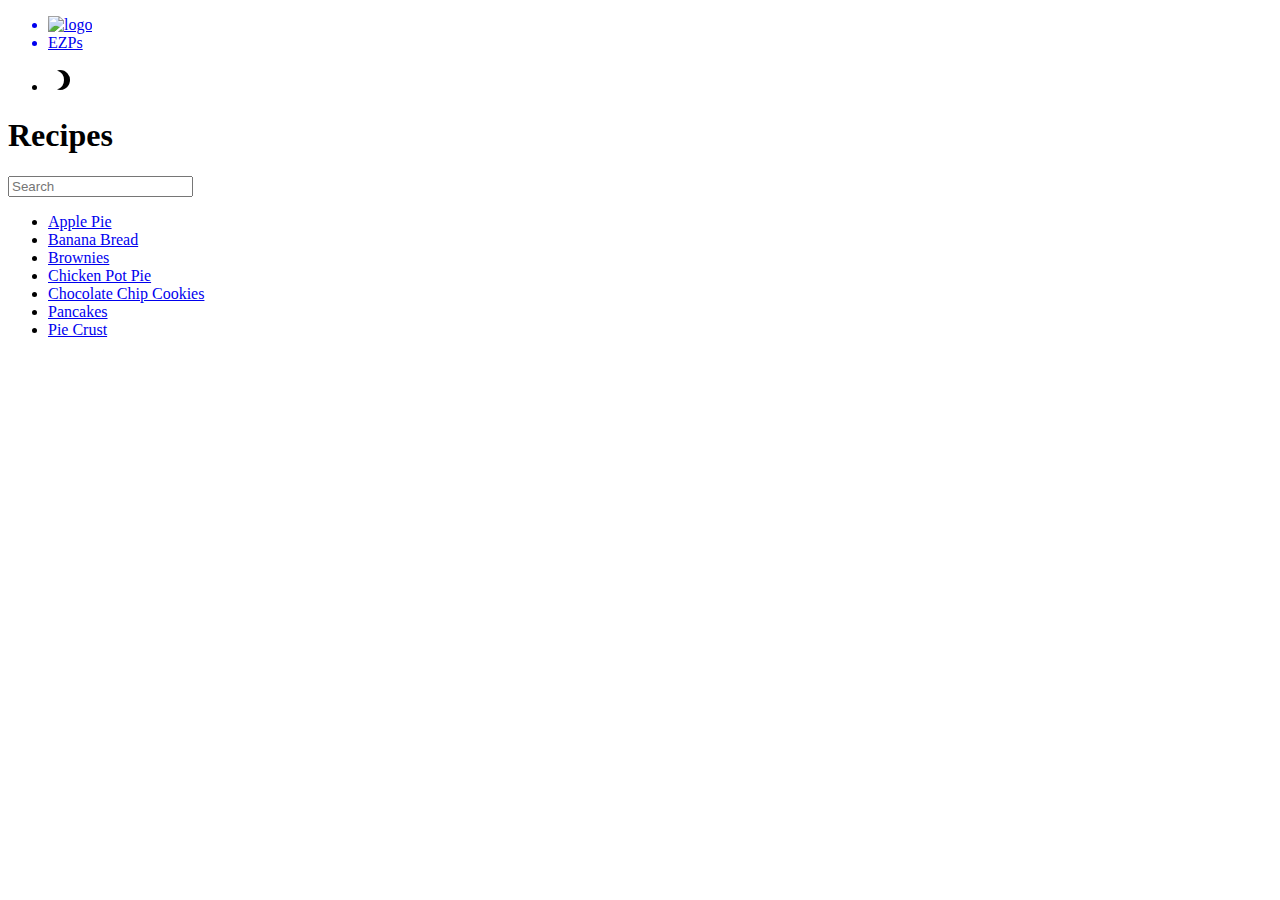
==== dst/index.html @ 34a158a1 "Adding dst cause netlify doesn't have python 3.8" ====
<!DOCTYPE html>
<html lang="en">
<head>
  <meta charset="UTF-8">
  <meta http-equiv="X-UA-Compatible" content="IE=edge">
  <meta name="viewport" content="width=device-width, initial-scale=1.0">
  <link rel="shortcut icon" href="/favicon.ico" type="image/x-icon">
  <link href="https://fonts.googleapis.com/css2?family=Merriweather:ital,wght@0,300;0,400;0,700;1,300&display=swap" rel="stylesheet">
  <link rel="stylesheet" href="/css/styles.css">
  <title>EZPs</title>
</head>
<body>

  <nav>
    <div class="nav-left">
      <a href="/">
        <ul>
          <li><img src="/pics/logo.png" alt="logo"></li>
          <li>EZPs</li>
        </ul>
      </a>
    </div>

    <div class="nav-right">
      <ul>
        <!-- <li><a href="#">Tags</a></li> -->
        <li><a onclick="switchTheme()">
          <svg style="width:24px;height:24px" viewBox="0 0 24 24">
            <path fill="currentColor" d="M12 2A9.91 9.91 0 0 0 9 2.46A10 10 0 0 1 9 21.54A10 10 0 1 0 12 2Z" />
          </svg>
        </a></li>
      </ul>
    </div>
  </nav>

  <main>
<h1>Recipes</h1>
<input type="text" id="search" onkeyup="filterRecipes()" placeholder="Search" autocomplete="off">
<ul id="recipe-list">
<li><a href="/recipes/apple-pie">Apple Pie</a></li>
<li><a href="/recipes/banana-bread">Banana Bread</a></li>
<li><a href="/recipes/brownies">Brownies</a></li>
<li><a href="/recipes/chicken-pot-pie">Chicken Pot Pie</a></li>
<li><a href="/recipes/chocolate-chip-cookies">Chocolate Chip Cookies</a></li>
<li><a href="/recipes/pancakes">Pancakes</a></li>
<li><a href="/recipes/pie-crust">Pie Crust</a></li>
</ul>
  </main>
  
  <script>
    let darkMode = localStorage.getItem('darkMode');
    console.log(darkMode);
    if (darkMode === 'enabled') {
      document.documentElement.setAttribute("data-theme", "dark");
      console.log('Init set to dark');
    } else {
      document.documentElement.setAttribute("data-theme", "light");
      console.log('Init set to light');
    }
    

    function switchTheme() {
      darkMode = localStorage.getItem('darkMode');
      console.log(darkMode);
      if (darkMode !== 'enabled') {
        console.log('Enabling Dark Mode');
        document.documentElement.setAttribute("data-theme", "dark");
        localStorage.setItem('darkMode', 'enabled');
        
      } else {
        console.log('Disabling Dark Mode');
        document.documentElement.setAttribute("data-theme", "light");
        localStorage.setItem('darkMode', null);
      }
    }

    function filterRecipes() {
      let $searchInput = document.getElementById('search');
      let filter = $searchInput.value.toLowerCase();
      let $lis = document.querySelectorAll('#recipe-list>li');
      for (let li of $lis) {
        let recipeName = li.getElementsByTagName('a')[0].innerText;
        if (recipeName.toLowerCase().indexOf(filter) > -1) {
          li.style.display = 'list-item';
        } else {
          li.style.display = 'none';
        }
      }
    }
  </script>

</body>
</html>
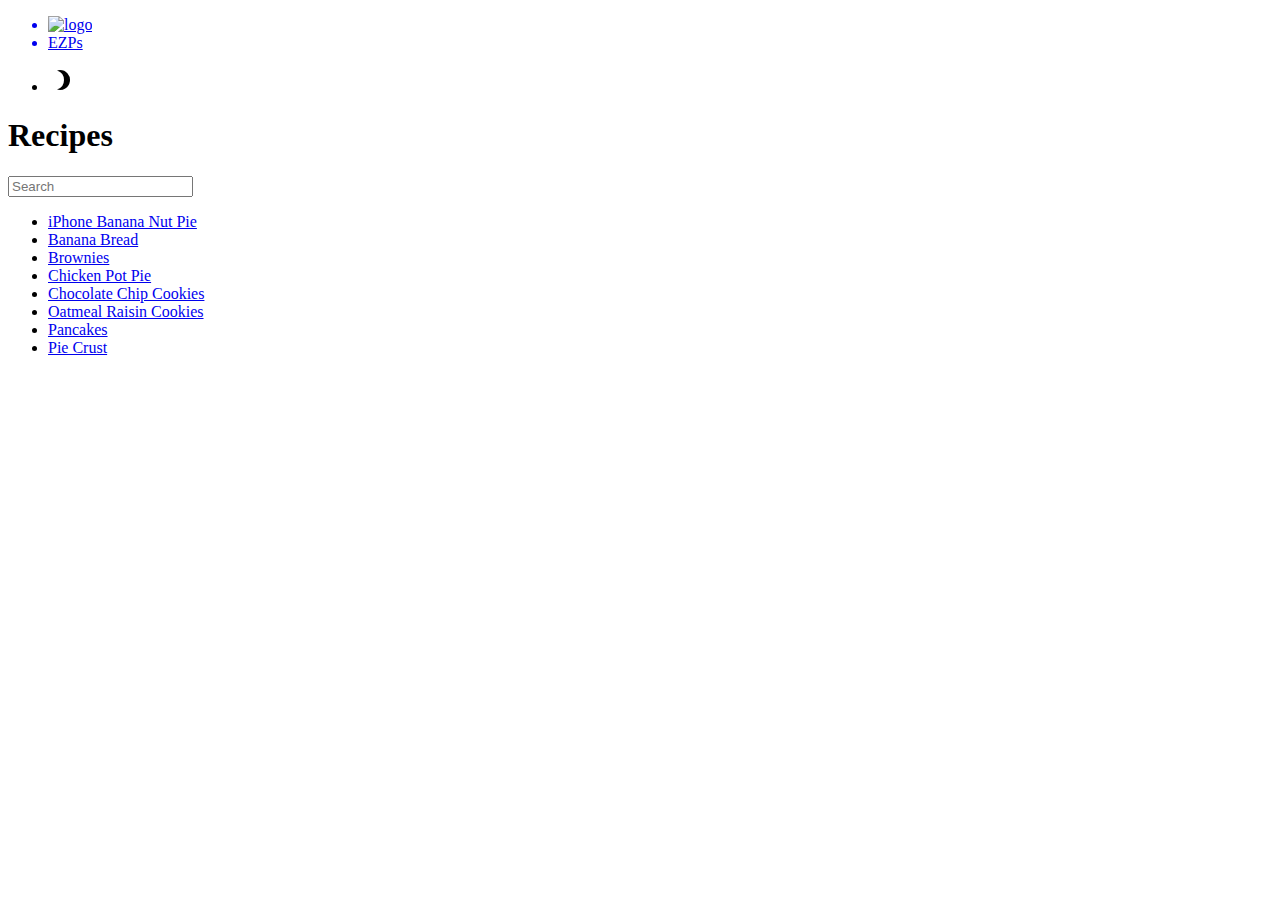
==== commit 55f8d8e5: "Hacked" ====
--- a/dst/index.html
+++ b/dst/index.html
@@ -1,93 +1,92 @@
-<!DOCTYPE html>
-<html lang="en">
-<head>
-  <meta charset="UTF-8">
-  <meta http-equiv="X-UA-Compatible" content="IE=edge">
-  <meta name="viewport" content="width=device-width, initial-scale=1.0">
-  <link rel="shortcut icon" href="/favicon.ico" type="image/x-icon">
-  <link href="https://fonts.googleapis.com/css2?family=Merriweather:ital,wght@0,300;0,400;0,700;1,300&display=swap" rel="stylesheet">
-  <link rel="stylesheet" href="/css/styles.css">
-  <title>EZPs</title>
-</head>
-<body>
-
-  <nav>
-    <div class="nav-left">
-      <a href="/">
-        <ul>
-          <li><img src="/pics/logo.png" alt="logo"></li>
-          <li>EZPs</li>
-        </ul>
-      </a>
-    </div>
-
-    <div class="nav-right">
-      <ul>
-        <!-- <li><a href="#">Tags</a></li> -->
-        <li><a onclick="switchTheme()">
-          <svg style="width:24px;height:24px" viewBox="0 0 24 24">
-            <path fill="currentColor" d="M12 2A9.91 9.91 0 0 0 9 2.46A10 10 0 0 1 9 21.54A10 10 0 1 0 12 2Z" />
-          </svg>
-        </a></li>
-      </ul>
-    </div>
-  </nav>
-
-  <main>
-<h1>Recipes</h1>
-<input type="text" id="search" onkeyup="filterRecipes()" placeholder="Search" autocomplete="off">
-<ul id="recipe-list">
-<li><a href="/recipes/apple-pie">Apple Pie</a></li>
-<li><a href="/recipes/banana-bread">Banana Bread</a></li>
-<li><a href="/recipes/brownies">Brownies</a></li>
-<li><a href="/recipes/chicken-pot-pie">Chicken Pot Pie</a></li>
-<li><a href="/recipes/chocolate-chip-cookies">Chocolate Chip Cookies</a></li>
-<li><a href="/recipes/pancakes">Pancakes</a></li>
-<li><a href="/recipes/pie-crust">Pie Crust</a></li>
-</ul>
-  </main>
-  
-  <script>
-    let darkMode = localStorage.getItem('darkMode');
-    console.log(darkMode);
-    if (darkMode === 'enabled') {
-      document.documentElement.setAttribute("data-theme", "dark");
-      console.log('Init set to dark');
-    } else {
-      document.documentElement.setAttribute("data-theme", "light");
-      console.log('Init set to light');
-    }
-    
-
-    function switchTheme() {
-      darkMode = localStorage.getItem('darkMode');
-      console.log(darkMode);
-      if (darkMode !== 'enabled') {
-        console.log('Enabling Dark Mode');
-        document.documentElement.setAttribute("data-theme", "dark");
-        localStorage.setItem('darkMode', 'enabled');
-        
-      } else {
-        console.log('Disabling Dark Mode');
-        document.documentElement.setAttribute("data-theme", "light");
-        localStorage.setItem('darkMode', null);
-      }
-    }
-
-    function filterRecipes() {
-      let $searchInput = document.getElementById('search');
-      let filter = $searchInput.value.toLowerCase();
-      let $lis = document.querySelectorAll('#recipe-list>li');
-      for (let li of $lis) {
-        let recipeName = li.getElementsByTagName('a')[0].innerText;
-        if (recipeName.toLowerCase().indexOf(filter) > -1) {
-          li.style.display = 'list-item';
-        } else {
-          li.style.display = 'none';
-        }
-      }
-    }
-  </script>
-
-</body>
-</html>+<!DOCTYPE html>
+<html lang="en">
+<head>
+  <meta charset="UTF-8">
+  <meta http-equiv="X-UA-Compatible" content="IE=edge">
+  <meta name="viewport" content="width=device-width, initial-scale=1.0">
+  <meta name="description" content="Easy recipes, no stories.">
+  <meta property="og:title" content="EZPs">
+  <meta property="og:description" content="Easy recipes, no stories">
+  <meta property="og:image" content="/pics/ogimg.webp">
+  <link rel="shortcut icon" href="/favicon.ico" type="image/x-icon">
+  <link href="https://fonts.googleapis.com/css2?family=Merriweather:ital,wght@0,300;0,400;0,700;1,300&display=swap" rel="stylesheet">
+  <link rel="stylesheet" href="/css/styles.css">
+  <title>EZPs</title>
+</head>
+<body>
+
+  <nav>
+    <div class="nav-left">
+      <a href="/">
+        <ul>
+          <li><img src="/pics/logo.png" alt="logo"></li>
+          <li>EZPs</li>
+        </ul>
+      </a>
+    </div>
+
+    <div class="nav-right">
+      <ul>
+        <!-- <li><a href="#">Tags</a></li> -->
+        <li><a onclick="switchTheme()">
+          <svg style="width:24px;height:24px" viewBox="0 0 24 24">
+            <path fill="currentColor" d="M12 2A9.91 9.91 0 0 0 9 2.46A10 10 0 0 1 9 21.54A10 10 0 1 0 12 2Z" />
+          </svg>
+        </a></li>
+      </ul>
+    </div>
+  </nav>
+
+  <main>
+<h1>Recipes</h1>
+<input type="text" id="search" onkeyup="filterRecipes()" placeholder="Search" autocomplete="off">
+<ul id="recipe-list">
+<li><a href="/recipes/apple-pie">iPhone Banana Nut Pie</a></li>
+<li><a href="/recipes/banana-bread">Banana Bread</a></li>
+<li><a href="/recipes/brownies">Brownies</a></li>
+<li><a href="/recipes/chicken-pot-pie">Chicken Pot Pie</a></li>
+<li><a href="/recipes/chocolate-chip-cookies">Chocolate Chip Cookies</a></li>
+<li><a href="/recipes/oatmeal-raisin-cookies">Oatmeal Raisin Cookies</a></li>
+<li><a href="/recipes/pancakes">Pancakes</a></li>
+<li><a href="/recipes/pie-crust">Pie Crust</a></li>
+</ul>
+  </main>
+  
+  <script>
+    let darkMode = localStorage.getItem('darkMode');
+    // Dark theme by default
+    if (darkMode === 'disabled') {
+      document.documentElement.setAttribute("data-theme", "light");
+    } else {
+      document.documentElement.setAttribute("data-theme", "dark");
+    }
+    
+
+    function switchTheme() {
+      darkMode = localStorage.getItem('darkMode');
+      if (darkMode === 'disabled') {
+        document.documentElement.setAttribute("data-theme", "dark");
+        localStorage.setItem('darkMode', null);
+      } else {
+        document.documentElement.setAttribute("data-theme", "light");
+        localStorage.setItem('darkMode', 'disabled');
+      }
+    }
+
+    function filterRecipes() {
+      let $searchInput = document.getElementById('search');
+      let filter = $searchInput.value.toLowerCase();
+      let $lis = document.querySelectorAll('#recipe-list>li');
+      for (let li of $lis) {
+        let recipeName = li.getElementsByTagName('a')[0].innerText;
+        if (recipeName.toLowerCase().indexOf(filter) > -1) {
+          li.style.display = 'list-item';
+        } else {
+          li.style.display = 'none';
+        }
+      }
+    }
+  </script>
+
+</body>
+</html>
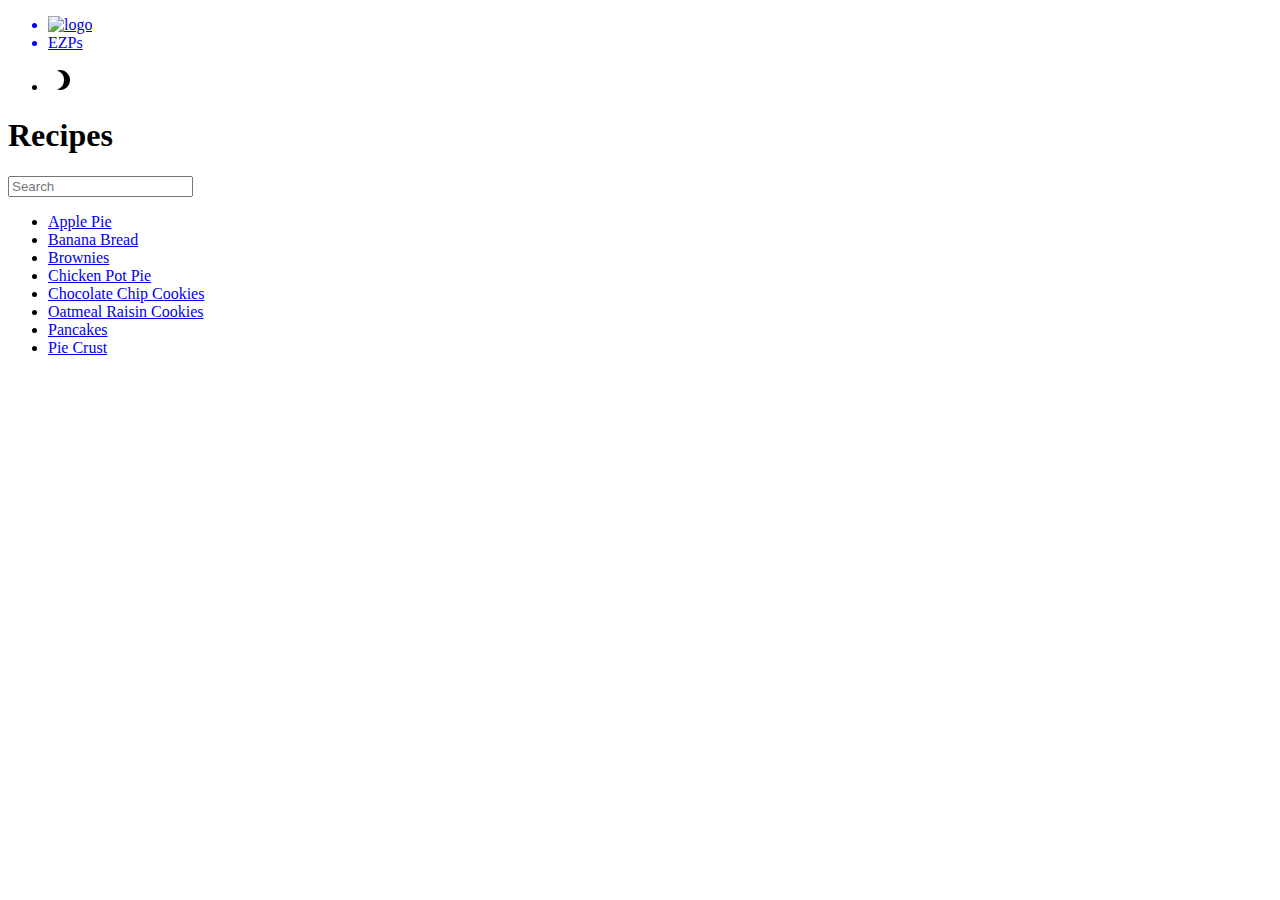
==== commit 7be71e23: "Rollback" ====
--- a/dst/index.html
+++ b/dst/index.html
@@ -41,7 +41,7 @@
 <h1>Recipes</h1>
 <input type="text" id="search" onkeyup="filterRecipes()" placeholder="Search" autocomplete="off">
 <ul id="recipe-list">
-<li><a href="/recipes/apple-pie">iPhone Banana Nut Pie</a></li>
+<li><a href="/recipes/apple-pie">Apple Pie</a></li>
 <li><a href="/recipes/banana-bread">Banana Bread</a></li>
 <li><a href="/recipes/brownies">Brownies</a></li>
 <li><a href="/recipes/chicken-pot-pie">Chicken Pot Pie</a></li>
@@ -89,4 +89,4 @@
   </script>
 
 </body>
-</html>
+</html>